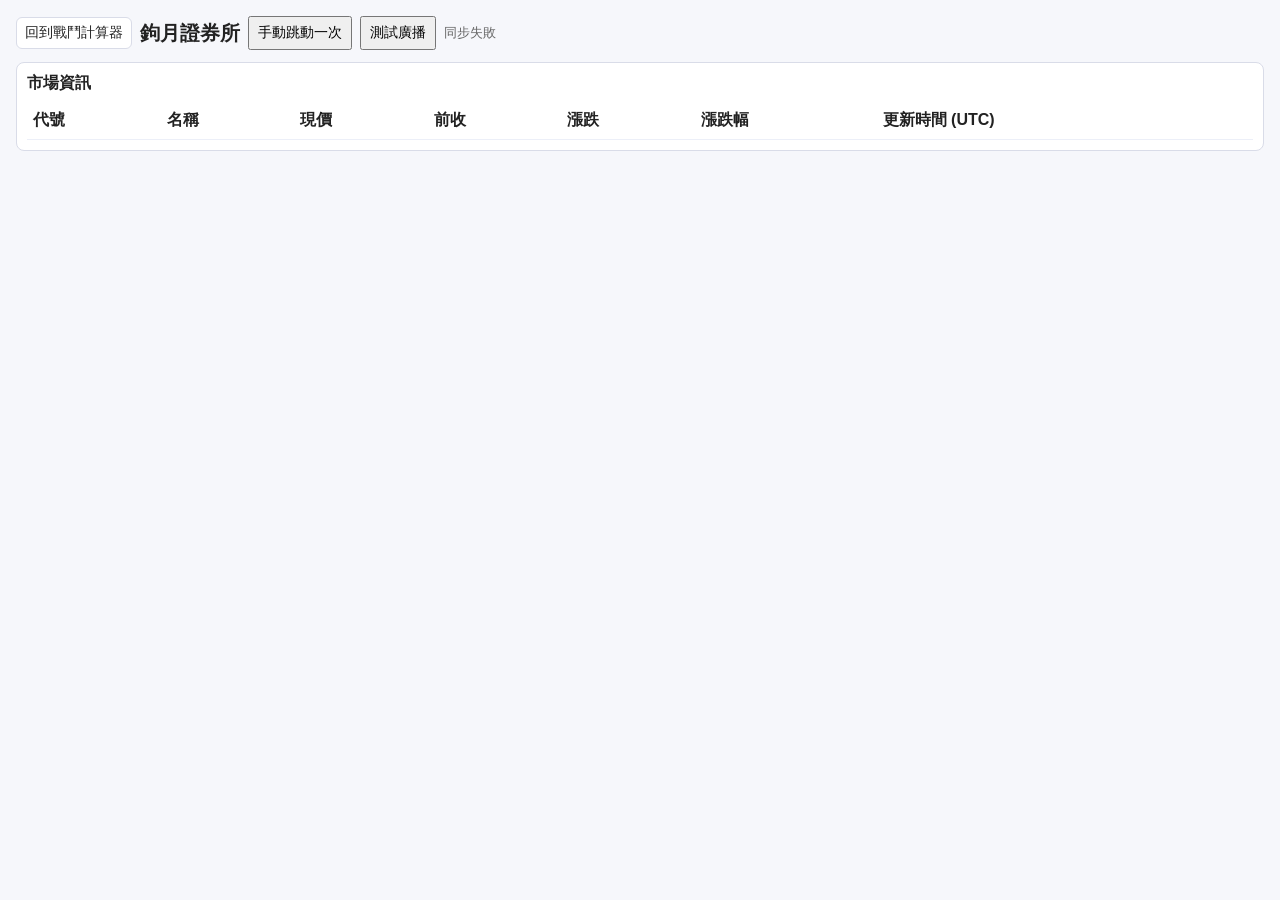
==== static/stock.html @ c7392122 "Add stock simulator page with Discord broadcaster integration. Introduce stock APIs/UI, startup back" ====
<!doctype html>
<html lang="zh-Hant">
<head>
  <meta charset="utf-8">
  <meta name="viewport" content="width=device-width, initial-scale=1">
  <title>股票模擬</title>
  <link rel="stylesheet" href="/static/styles.css">
</head>
<body>
  <div class="page">
    <header class="topbar">
      <a class="nav-link" href="/">回到戰鬥計算器</a>
      <h2 class="stock-title">鉤月證券所</h2>
      <button id="manualTickBtn" type="button">手動跳動一次</button>
      <button id="manualBroadcastBtn" type="button">測試廣播</button>
      <span id="stockStatus" class="status"></span>
    </header>

    <section class="stock-panel">
      <div class="history-head">
        <span>市場資訊</span>
        <span id="lastUpdated" class="status"></span>
      </div>
      <div class="stock-table-wrap">
        <table class="stock-table">
          <thead>
            <tr>
              <th>代號</th>
              <th>名稱</th>
              <th>現價</th>
              <th>前收</th>
              <th>漲跌</th>
              <th>漲跌幅</th>
              <th>更新時間 (UTC)</th>
            </tr>
          </thead>
          <tbody id="stockRows"></tbody>
        </table>
      </div>
    </section>
  </div>
  <script src="/static/stock.js"></script>
</body>
</html>
---- static/styles.css ----
* { box-sizing: border-box; }
body {
  margin: 0;
  font-family: "Segoe UI", Arial, sans-serif;
  background: #f6f7fb;
  color: #222;
}
.page { max-width: 1600px; margin: 0 auto; padding: 16px; }
.topbar {
  display: flex;
  align-items: center;
  gap: 8px;
  flex-wrap: wrap;
  margin-bottom: 12px;
}
button, input, select {
  font-size: 14px;
  padding: 6px 8px;
}
.nav-link {
  display: inline-block;
  text-decoration: none;
  background: #fff;
  border: 1px solid #d9dce8;
  border-radius: 6px;
  color: #222;
  padding: 6px 8px;
  font-size: 14px;
}
.content {
  display: grid;
  grid-template-columns: minmax(0, 1.6fr) minmax(700px, 1fr);
  gap: 12px;
  align-items: start;
}
#entities { display: grid; gap: 10px; min-width: 0; }
.entity {
  border: 1px solid #d9dce8;
  border-radius: 8px;
  background: #fff;
  padding: 10px;
}
.entity-head {
  display: flex;
  justify-content: space-between;
  align-items: center;
  gap: 8px;
}
.stats, .grant-row, .line-row {
  margin-top: 8px;
  display: flex;
  align-items: center;
  gap: 8px;
  flex-wrap: wrap;
}
.pending-title { margin-top: 10px; color: #666; font-size: 13px; }
.status { color: #666; font-size: 13px; }
.history-pane {
  border: 1px solid #d9dce8;
  border-radius: 8px;
  background: #fff;
  padding: 10px;
  position: sticky;
  top: 12px;
}
.history-head {
  display: flex;
  align-items: center;
  justify-content: space-between;
  gap: 8px;
  font-weight: 700;
  margin-bottom: 8px;
}
#clearHistoryBtn {
  font-size: 13px;
  padding: 4px 8px;
}
#historyLog {
  height: calc(100vh - 130px);
  min-height: 320px;
  overflow: auto;
  white-space: pre;
  background: #f2f3f8;
  padding: 10px;
  margin: 0;
  border-radius: 6px;
}

/* Attack modal */
.modal-overlay {
  position: fixed;
  inset: 0;
  background: rgba(0, 0, 0, 0.35);
  display: flex;
  align-items: center;
  justify-content: center;
  padding: 16px;
  z-index: 9999;
}
.modal {
  width: min(920px, 96vw);
  max-height: 88vh;
  overflow: auto;
  background: #fff;
  border-radius: 10px;
  border: 1px solid #d9dce8;
  padding: 14px;
}
.modal-title {
  font-weight: 800;
  display: flex;
  justify-content: space-between;
  align-items: center;
  gap: 10px;
  margin-bottom: 10px;
}
.grid2 {
  display: grid;
  grid-template-columns: 1fr 1fr;
  gap: 10px 14px;
}
.field {
  display: flex;
  flex-direction: column;
  gap: 4px;
  min-width: 0;
}
.field label {
  font-size: 12px;
  color: #444;
}
.field input[type="text"],
.field input[type="number"],
.field select {
  padding: 6px 8px;
  font-size: 14px;
}
.toggle-row {
  display: flex;
  gap: 12px;
  flex-wrap: wrap;
  align-items: center;
}
.preview {
  margin-top: 12px;
  padding: 10px 12px;
  background: #f2f3f8;
  border-radius: 8px;
  font-size: 14px;
}
.modal-actions {
  display: flex;
  justify-content: flex-end;
  gap: 10px;
  margin-top: 12px;
}

.stock-title {
  margin: 0;
  font-size: 20px;
}
.stock-panel {
  border: 1px solid #d9dce8;
  border-radius: 8px;
  background: #fff;
  padding: 10px;
}
.stock-table-wrap {
  overflow: auto;
}
.stock-table {
  width: 100%;
  border-collapse: collapse;
}
.stock-table th,
.stock-table td {
  border-bottom: 1px solid #eceff8;
  text-align: left;
  padding: 8px 6px;
  white-space: nowrap;
}
.stock-table .up {
  color: #0a8a42;
}
.stock-table .down {
  color: #c92c2c;
}
.stock-table .flat {
  color: #666;
}

@media (max-width: 980px) {
  .content {
    grid-template-columns: 1fr;
  }
  .history-pane {
    position: static;
  }
  #historyLog {
    height: 260px;
  }
}
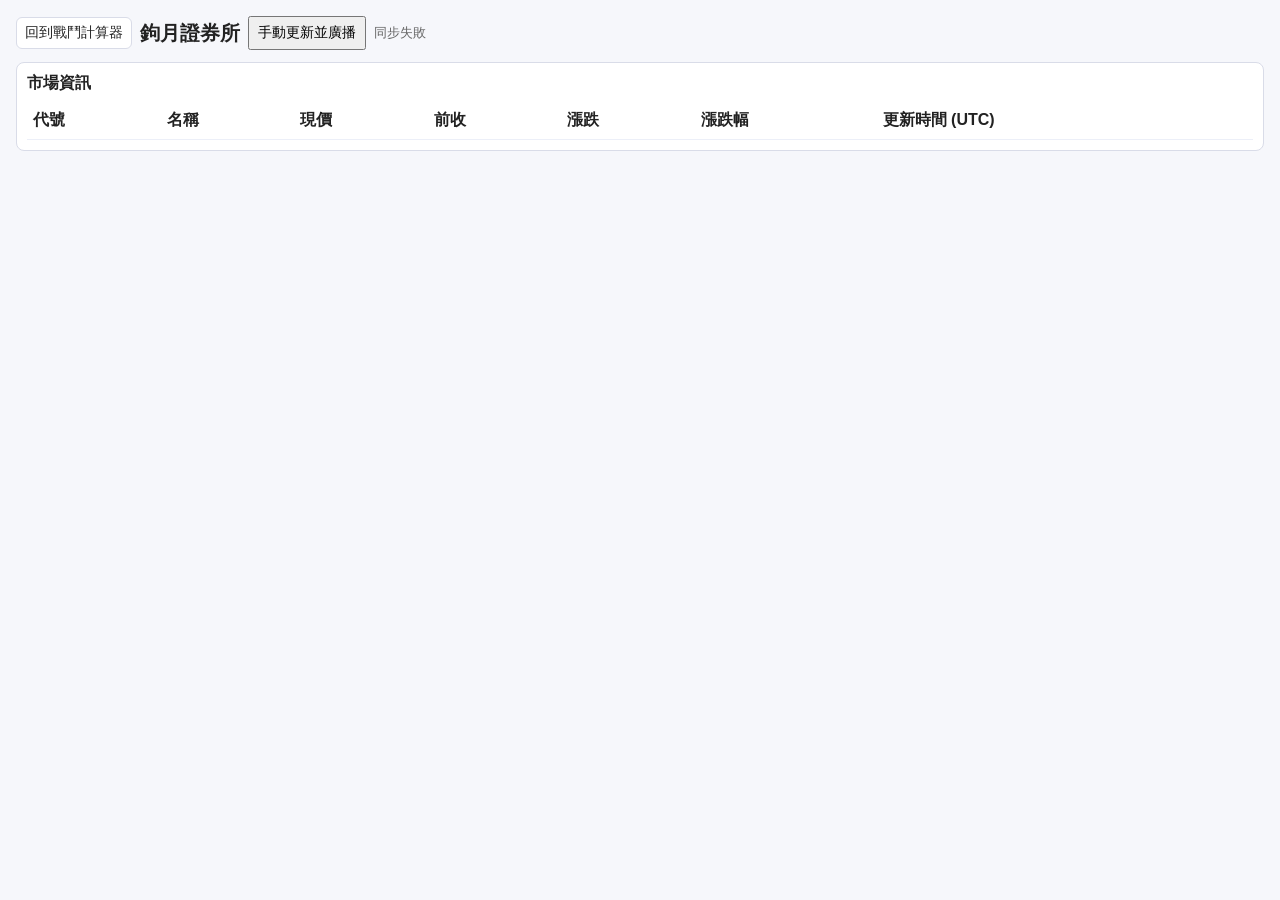
==== commit 90a1710b: "Switch stock flow to manual price input and manual broadcast. Remove periodic stock updates, allow e" ====
--- a/static/stock.html
+++ b/static/stock.html
@@ -11,8 +11,7 @@
     <header class="topbar">
       <a class="nav-link" href="/">回到戰鬥計算器</a>
       <h2 class="stock-title">鉤月證券所</h2>
-      <button id="manualTickBtn" type="button">手動跳動一次</button>
-      <button id="manualBroadcastBtn" type="button">測試廣播</button>
+      <button id="manualUpdateBtn" type="button">手動更新並廣播</button>
       <span id="stockStatus" class="status"></span>
     </header>
 
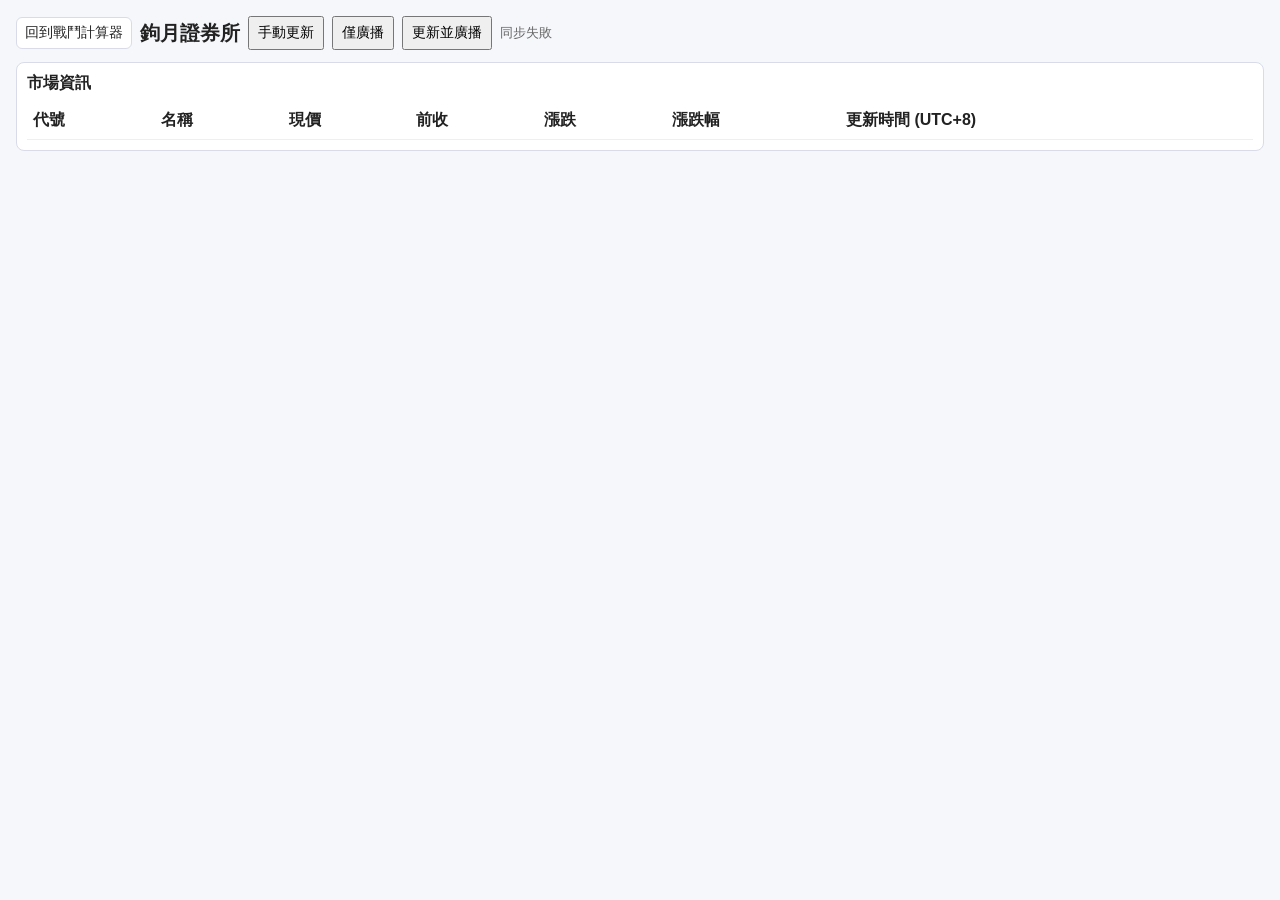
==== commit 505d2bfd: "Add separate stock actions and switch timestamps to UTC+8. Provide distinct buttons/endpoints for up" ====
--- a/static/stock.html
+++ b/static/stock.html
@@ -11,7 +11,9 @@
     <header class="topbar">
       <a class="nav-link" href="/">回到戰鬥計算器</a>
       <h2 class="stock-title">鉤月證券所</h2>
-      <button id="manualUpdateBtn" type="button">手動更新並廣播</button>
+      <button id="manualUpdateOnlyBtn" type="button">手動更新</button>
+      <button id="manualBroadcastBtn" type="button">僅廣播</button>
+      <button id="manualUpdateBroadcastBtn" type="button">更新並廣播</button>
       <span id="stockStatus" class="status"></span>
     </header>
 
@@ -30,7 +32,7 @@
               <th>前收</th>
               <th>漲跌</th>
               <th>漲跌幅</th>
-              <th>更新時間 (UTC)</th>
+              <th>更新時間 (UTC+8)</th>
             </tr>
           </thead>
           <tbody id="stockRows"></tbody>
